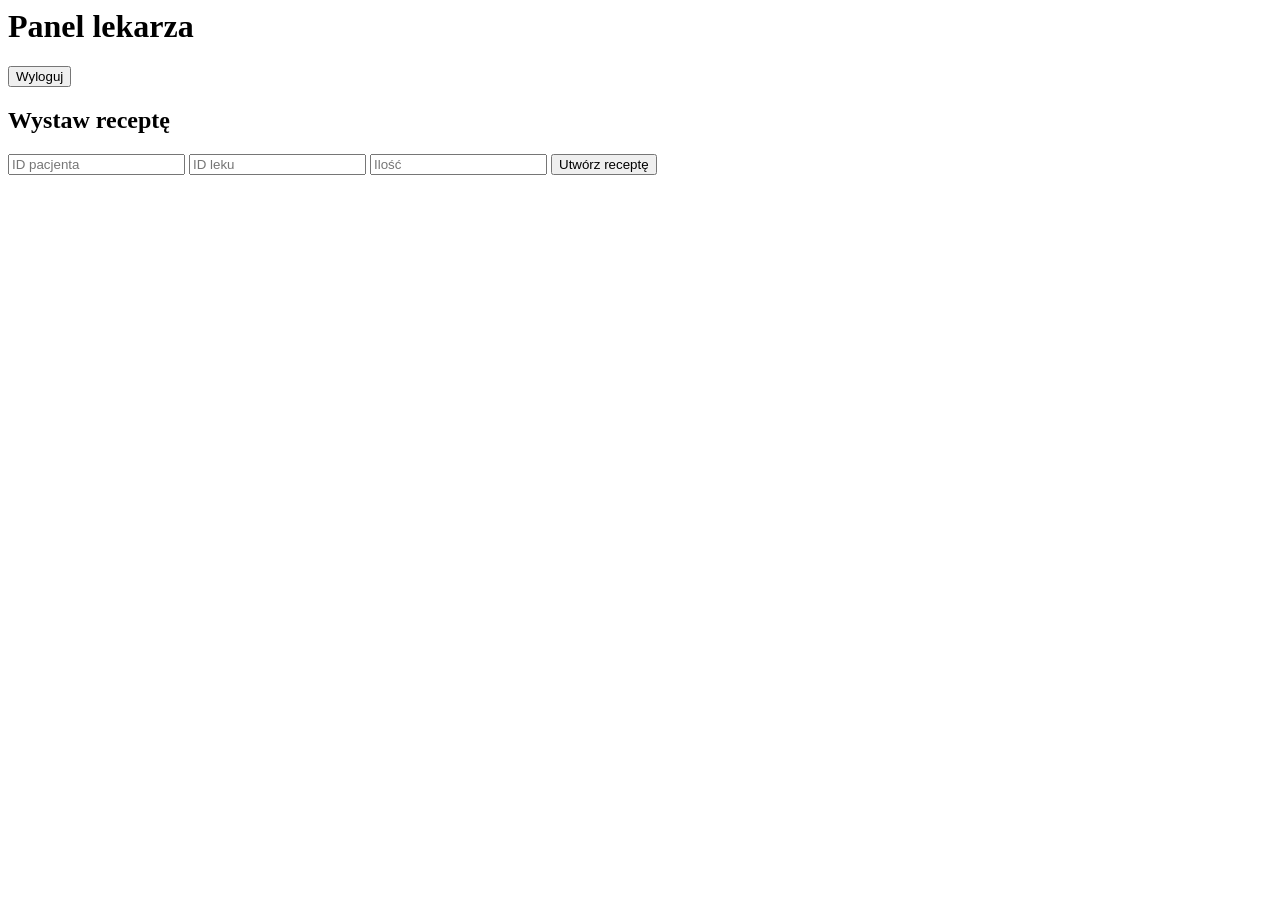
==== web/doctor.html @ 2c06f7b2 "rozdzielenie funkcjonalności" ====
<body data-role="doctor">
    <div class="container">
        <div class="topbar">
            <h1>Panel lekarza</h1>
            <button onclick="logout()">Wyloguj</button>
        </div>

        <section>
            <h2>Wystaw receptę</h2>
            <input id="patientId" type="number" placeholder="ID pacjenta">
            <input id="medicineId" type="number" placeholder="ID leku">
            <input id="quantity" type="number" placeholder="Ilość">
            <button onclick="createPrescription()">Utwórz receptę</button>
            <div id="createdPrescription"></div>
        </section>
    </div>

    <script src="/js/login.js"></script>
    <script src="/js/doctor.js"></script>
    <script>
        requireRole("doctor");
    </script>
</body>
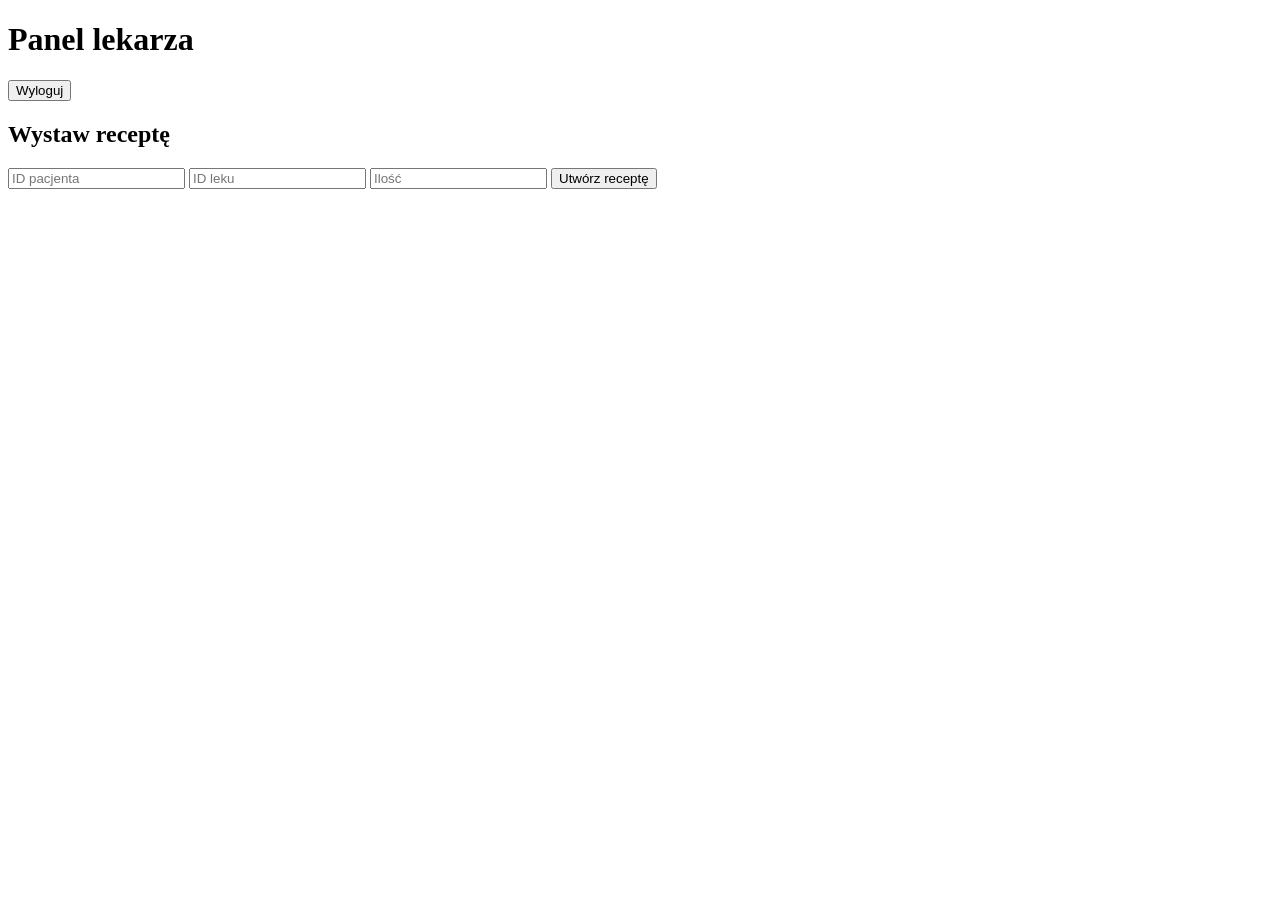
==== commit 77cd57d2: "Ogólna poprawa funkcjonalności, dodanie css do reszty" ====
--- a/web/doctor.html
+++ b/web/doctor.html
@@ -1,8 +1,15 @@
+<!DOCTYPE html>
+<html lang="pl">
+<head>
+    <meta charset="UTF-8">
+    <title>Panel lekarza - System Apteczny</title>
+    <link rel="stylesheet" href="/css/style.css">
+</head>
 <body data-role="doctor">
     <div class="container">
         <div class="topbar">
             <h1>Panel lekarza</h1>
-            <button onclick="logout()">Wyloguj</button>
+            <button class="logout-btn" onclick="logout()">Wyloguj</button>
         </div>
 
         <section>
@@ -11,13 +18,14 @@
             <input id="medicineId" type="number" placeholder="ID leku">
             <input id="quantity" type="number" placeholder="Ilość">
             <button onclick="createPrescription()">Utwórz receptę</button>
-            <div id="createdPrescription"></div>
+            <p id="createdPrescription" class="message"></p>
         </section>
     </div>
 
-    <script src="/js/login.js"></script>
-    <script src="/js/doctor.js"></script>
+    <script src="/js/login.js?v=3"></script>
+    <script src="/js/doctor.js?v=3"></script>
     <script>
         requireRole("doctor");
     </script>
-</body>+</body>
+</html>
